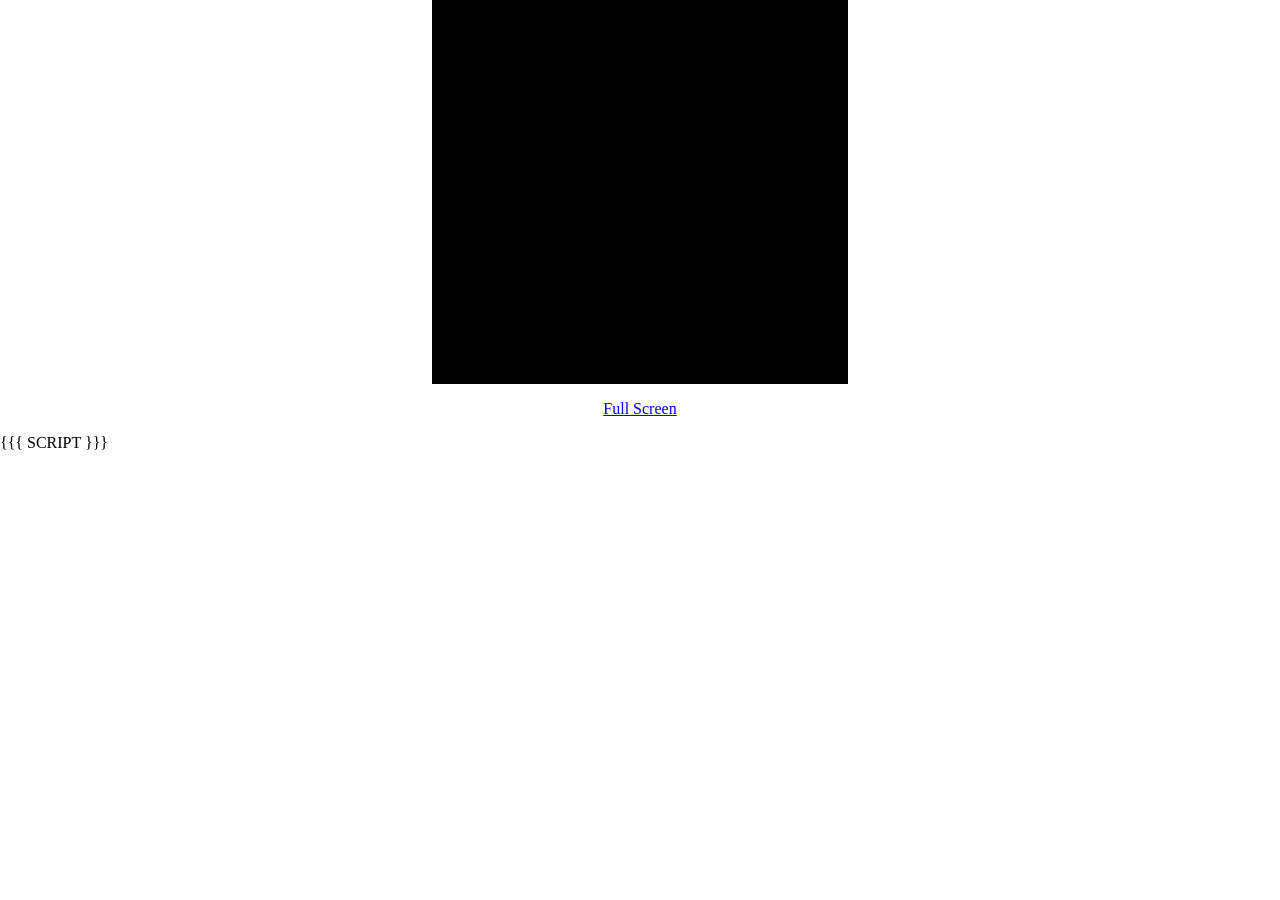
==== src/shell.html @ 3d5fb1c3 "Add initial code and nix package This should just display the current window size when run." ====
<!doctype html>
<html lang="en-us">
  <head>
  <meta charset="utf-8">
    <meta name="viewport" content="width=device-width, initial-scale=1">
    <meta http-equiv="Content-Type" content="text/html; charset=utf-8">
    <link rel="stylesheet" href="https://sadbeast.com/main.1.css">
    <title>sadbeast - falling</title>
    <style>
      body { margin: 0; padding: 0; background-color: #fff; color: #000; }
      .emscripten { z-index: 1; padding-right: 0; margin-left: auto; margin-right: auto; display: block; }
      div.emscripten { text-align: center; }
      /* the canvas *must not* have any border or padding, or mouse coords will be wrong */
      canvas.emscripten { width: 416px; height: 384px; border: 0px none; background-color: #000; }

    .loader {
    width: 48px;
    height: 48px;
    border: 5px solid #FFF;
    border-bottom-color: transparent;
    border-radius: 50%;
    display: inline-block;
    box-sizing: border-box;
    animation: rotation 1s linear infinite;
    }
      @-webkit-keyframes rotation {
        from {-webkit-transform: rotate(0deg);}
        to {-webkit-transform: rotate(360deg);}
      }
      @-moz-keyframes rotation {
        from {-moz-transform: rotate(0deg);}
        to {-moz-transform: rotate(360deg);}
      }
      @-o-keyframes rotation {
        from {-o-transform: rotate(0deg);}
        to {-o-transform: rotate(360deg);}
      }
      @keyframes rotation {
        from {transform: rotate(0deg);}
        to {transform: rotate(360deg);}
      }

      #loading {
        color: #fff;
        ovorflow: visible;
        text-align: center;
        position: fixed;
        top: 10px;
        left: 0;
        right: 0;
        bottom: 0;
        margin: 0 auto;
        display: block;
        width: 300px;
        height: 200px;
        background-color: #000;
        box-sizing: border-box;
        z-index: 9999;
      }

    </style>
  </head>
  <body onload="main();">
    <!-- <div id="loading"> -->
    <!--   <figure style="overflow:visible;" id="spinner"><div class="loader"></div></figure> -->
    <!--   <div id="status">Loading...</div> -->
    <!--   <div > -->
    <!--     <progress value="0" max="100" id="progress" hidden=1></progress>   -->
    <!--   </div> -->
    <!-- </div> -->
    <div class="emscripten_border">
      <canvas class="emscripten" id="canvas" oncontextmenu="event.preventDefault()" tabindex=-1></canvas>
    </div>
    <p style="text-align: center"><a href="#" onclick="window.module.requestFullscreen(true, true)">Full Screen</a> </p>
    {{{ SCRIPT }}}
    <script type='text/javascript'>
      var canvasElement = document.getElementById('canvas');
      // See http://www.khronos.org/registry/webgl/specs/latest/1.0/#5.15.2
      canvasElement.addEventListener("webglcontextlost", (e) => {
        e.preventDefault();
      }, false);

      async function main() {
        window.module = await Module({});
        // window.module.FS.mkdir('/libsdl');
        // window.module.FS.mount(window.module.IDBFS, { autoPersist: true }, '/libsdl');
        // window.module.FS.syncfs(true, function (err) {});
      }
    </script>
  </body>
</html>
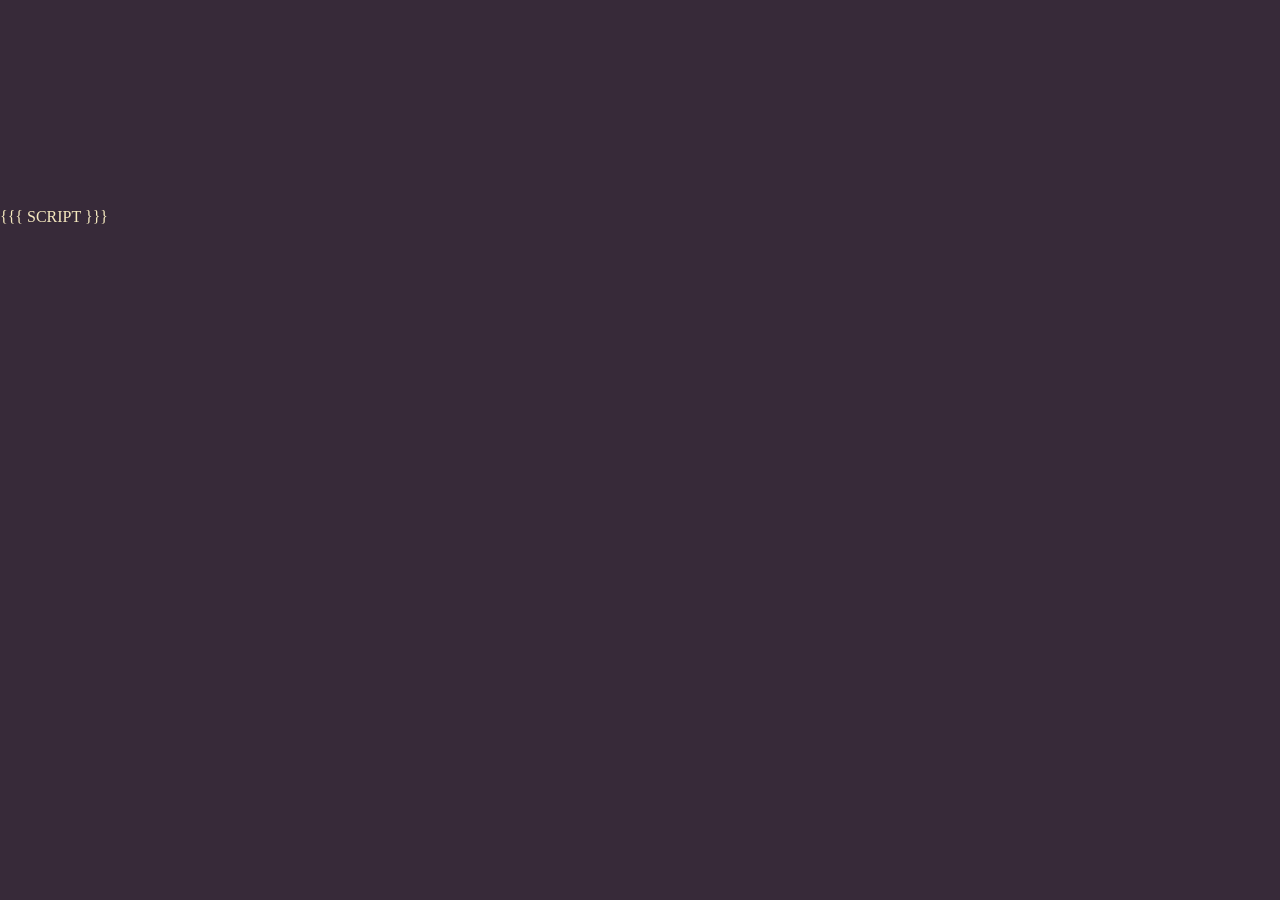
==== commit 397e931d: "Add max-width to canvas, remove loader Will add loading screen again" ====
--- a/src/shell.html
+++ b/src/shell.html
@@ -7,71 +7,21 @@
     <link rel="stylesheet" href="https://sadbeast.com/main.1.css">
     <title>sadbeast - falling</title>
     <style>
-      body { margin: 0; padding: 0; background-color: #fff; color: #000; }
+      body { margin: 0; padding: 0; background-color: #372a39; color: #f5e9bf; }
+      a:link, a:visited { color: #f5e9bf}
       .emscripten { z-index: 1; padding-right: 0; margin-left: auto; margin-right: auto; display: block; }
       div.emscripten { text-align: center; }
-      /* the canvas *must not* have any border or padding, or mouse coords will be wrong */
-      canvas.emscripten { width: 416px; height: 384px; border: 0px none; background-color: #000; }
-
-    .loader {
-    width: 48px;
-    height: 48px;
-    border: 5px solid #FFF;
-    border-bottom-color: transparent;
-    border-radius: 50%;
-    display: inline-block;
-    box-sizing: border-box;
-    animation: rotation 1s linear infinite;
-    }
-      @-webkit-keyframes rotation {
-        from {-webkit-transform: rotate(0deg);}
-        to {-webkit-transform: rotate(360deg);}
+      canvas.emscripten {
+        width: 100%;
+        max-width: 416px;
+        height: auto;
+        border: 0px none;
+        background-color: #372a39;
       }
-      @-moz-keyframes rotation {
-        from {-moz-transform: rotate(0deg);}
-        to {-moz-transform: rotate(360deg);}
-      }
-      @-o-keyframes rotation {
-        from {-o-transform: rotate(0deg);}
-        to {-o-transform: rotate(360deg);}
-      }
-      @keyframes rotation {
-        from {transform: rotate(0deg);}
-        to {transform: rotate(360deg);}
-      }
-
-      #loading {
-        color: #fff;
-        ovorflow: visible;
-        text-align: center;
-        position: fixed;
-        top: 10px;
-        left: 0;
-        right: 0;
-        bottom: 0;
-        margin: 0 auto;
-        display: block;
-        width: 300px;
-        height: 200px;
-        background-color: #000;
-        box-sizing: border-box;
-        z-index: 9999;
-      }
-
     </style>
   </head>
   <body onload="main();">
-    <!-- <div id="loading"> -->
-    <!--   <figure style="overflow:visible;" id="spinner"><div class="loader"></div></figure> -->
-    <!--   <div id="status">Loading...</div> -->
-    <!--   <div > -->
-    <!--     <progress value="0" max="100" id="progress" hidden=1></progress>   -->
-    <!--   </div> -->
-    <!-- </div> -->
-    <div class="emscripten_border">
-      <canvas class="emscripten" id="canvas" oncontextmenu="event.preventDefault()" tabindex=-1></canvas>
-    </div>
-    <p style="text-align: center"><a href="#" onclick="window.module.requestFullscreen(true, true)">Full Screen</a> </p>
+    <canvas class="emscripten" id="canvas" oncontextmenu="event.preventDefault()" tabindex=-1></canvas>
     {{{ SCRIPT }}}
     <script type='text/javascript'>
       var canvasElement = document.getElementById('canvas');
